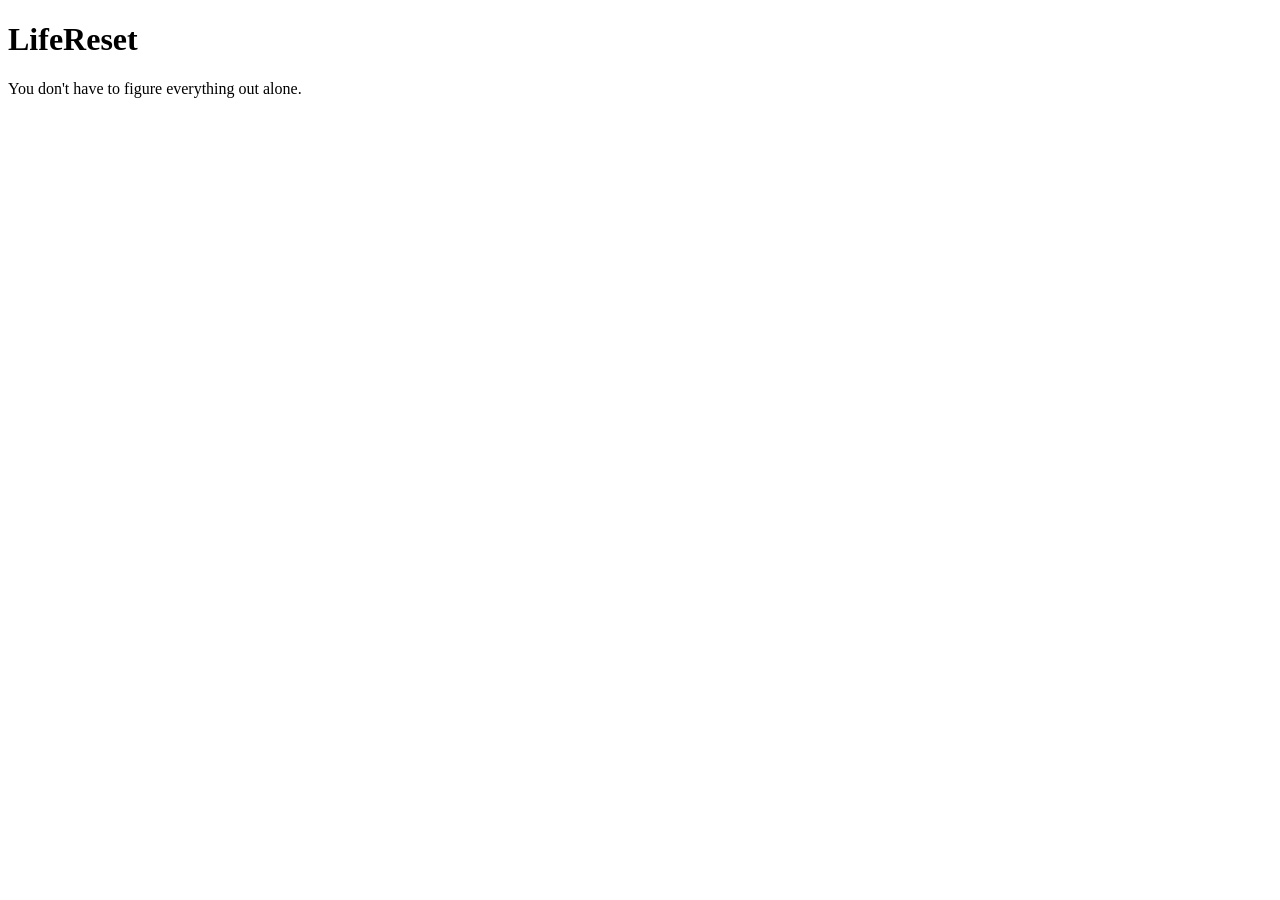
==== Index.html @ 9462d0c3 "Add initial HTML structure for LifeReset" ====
<!DOCTYPE html>
<html lang="en">
<head>
  <meta charset="UTF-8">
  <meta name="viewport" content="width=device-width, initial-scale=1.0">
  <title>LifeReset</title>
</head>

<body>
  <h1>LifeReset</h1>
  <p>You don't have to figure everything out alone.</p>
</body>
</html>
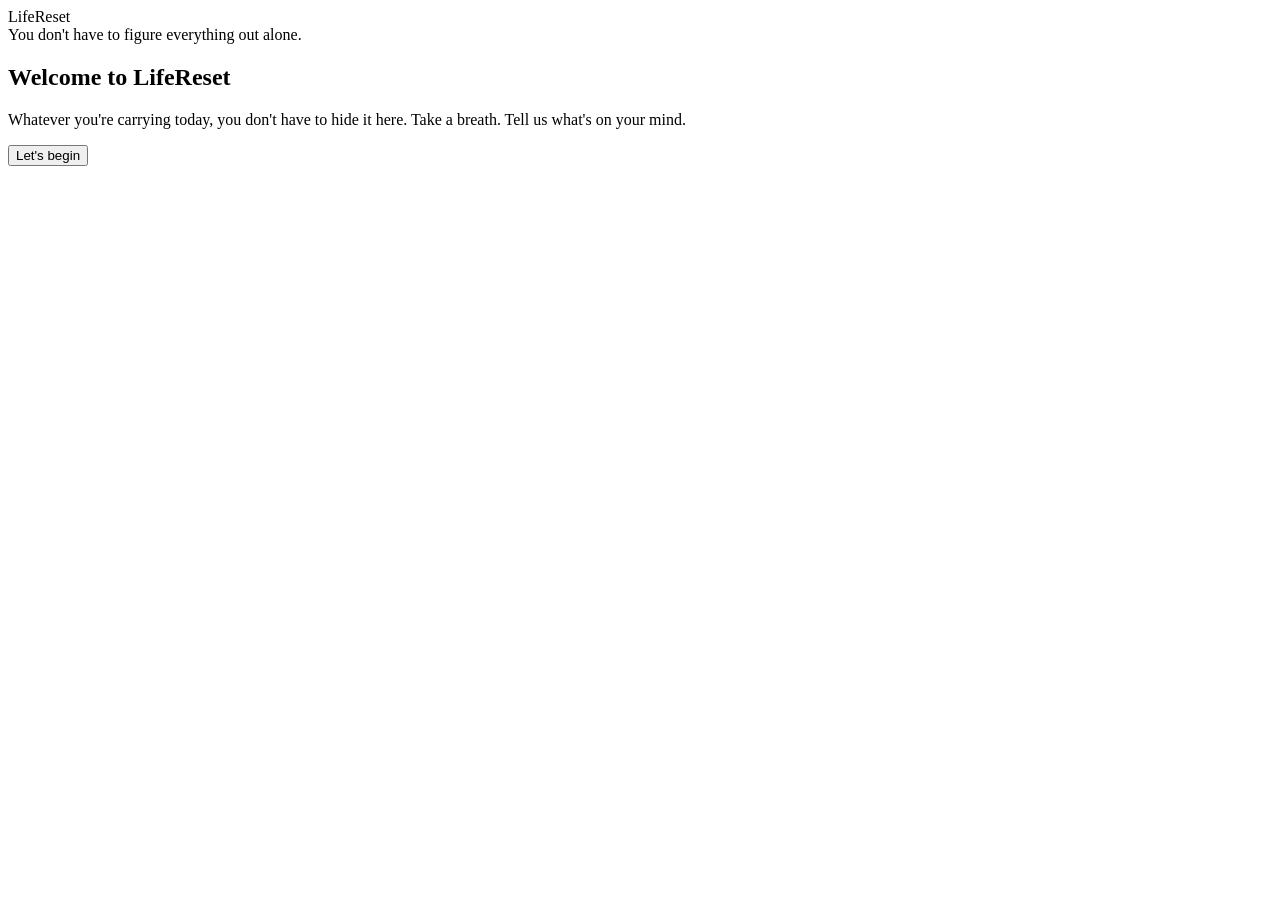
==== commit 58f3ae15: "Replace heading and paragraph with new header and main content structure" ====
--- a/Index.html
+++ b/Index.html
@@ -4,10 +4,26 @@
   <meta charset="UTF-8">
   <meta name="viewport" content="width=device-width, initial-scale=1.0">
   <title>LifeReset</title>
+  <link rel="stylesheet" href="style.css">
 </head>
 
 <body>
-  <h1>LifeReset</h1>
-  <p>You don't have to figure everything out alone.</p>
+  <header>
+    <div class="logo">LifeReset</div>
+    <div class="tagline">You don't have to figure everything out alone.</div>
+  </header>
+
+  <main>
+    <section class="welcome-card">
+      <h1>Welcome to LifeReset</h1>
+
+      <p>
+        Whatever you're carrying today, you don't have to hide it here.
+        Take a breath. Tell us what's on your mind.
+      </p>
+
+      <button>Let's begin</button>
+    </section>
+  </main>
 </body>
 </html>
